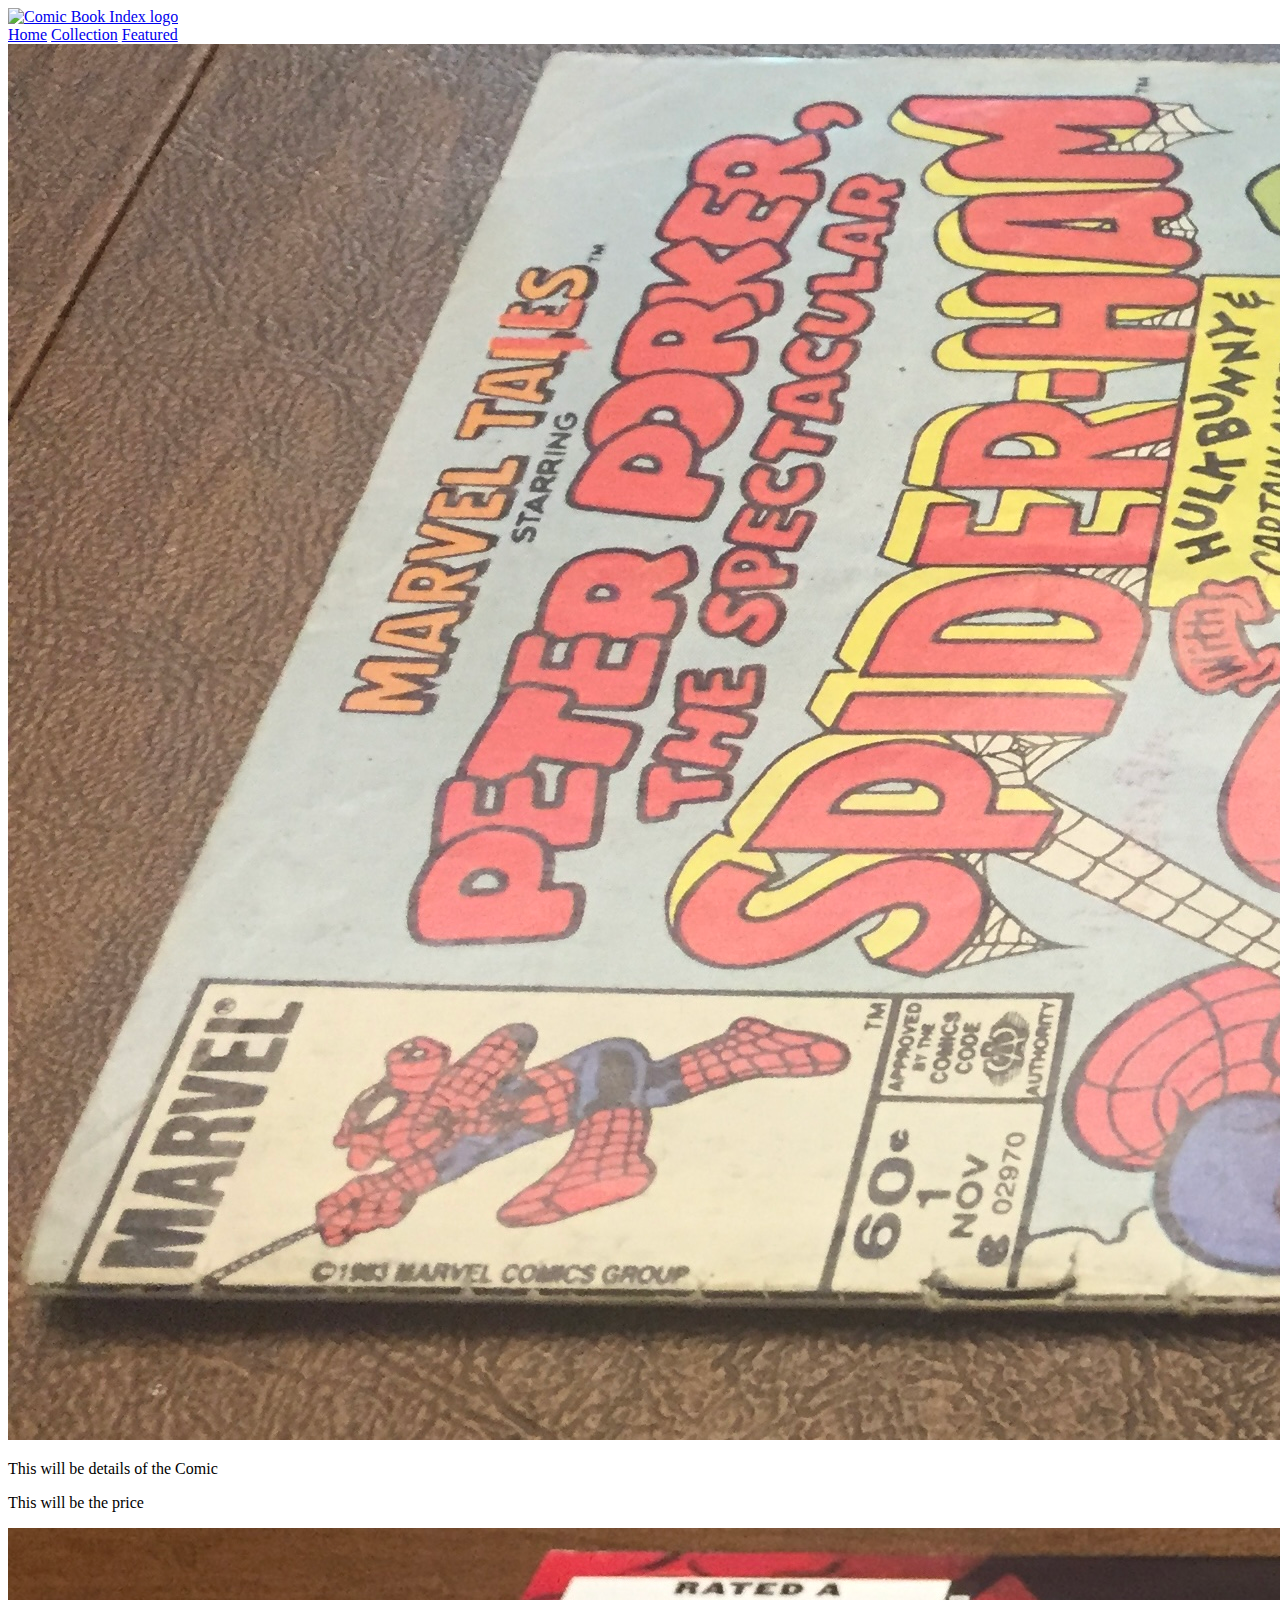
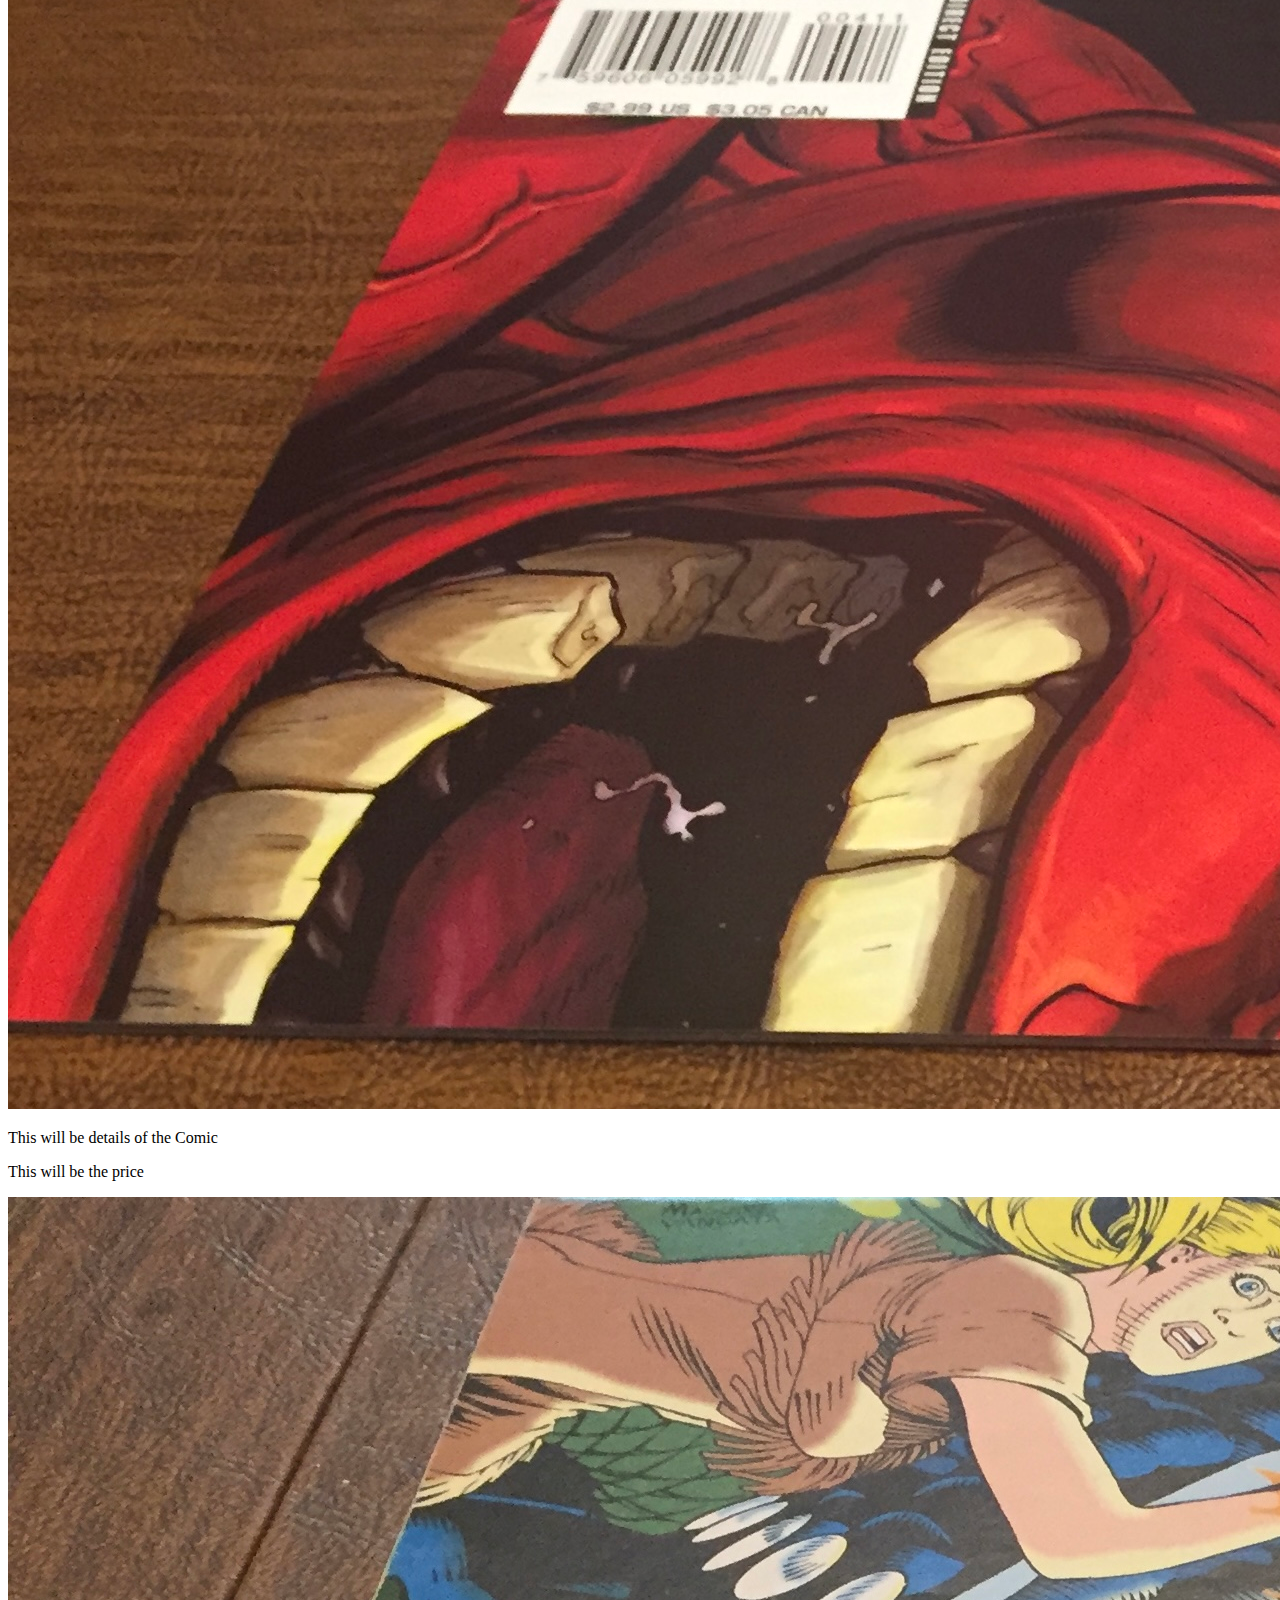
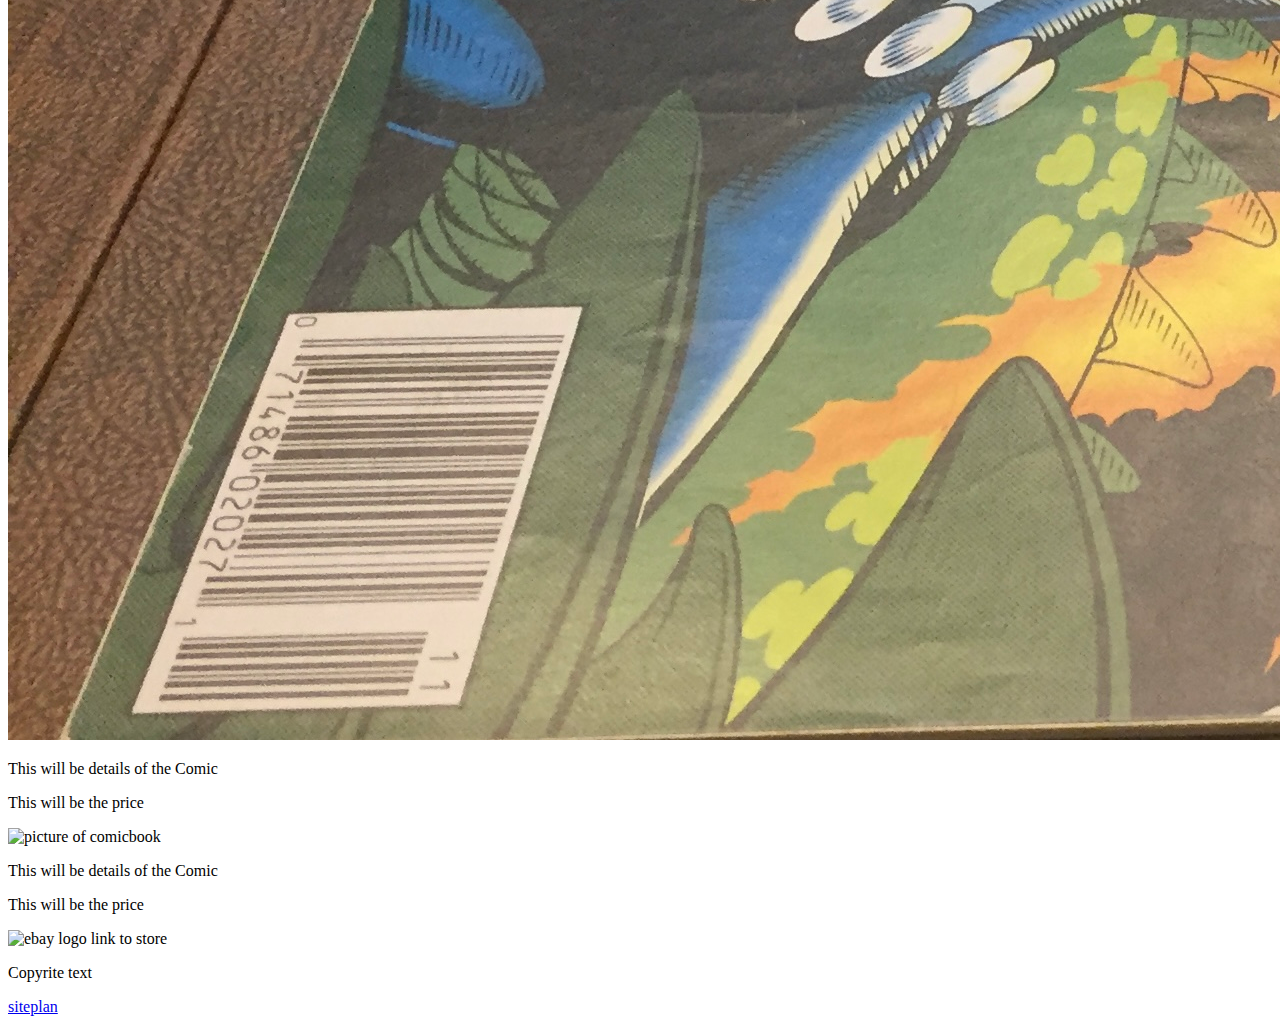
==== collection.html @ 135a3f0e "added images to colection" ====
<!DOCTYPE html>
<html lang="en">
<head>
    <meta charset="UTF-8">
    <meta name="viewport" content="width=device-width, initial-scale=1.0">
    <title>Comic Book Collection</title>
</head>
<body>
    <div class="content">
        <header>
            <a id="logo_link" href="index.html">
                <img class="logo" src="images/Comic Index-logos.jpeg" alt="Comic Book Index logo">
            </a>
            <nav>
                <a href="index.html">Home</a>
                <a href="collection.html">Collection</a>
                <a href="featured.html">Featured</a>
            </nav>
        </header>
        <main>
            <div class="collection">
                <div class="comic 1">
                    <img src="images/spiderham.jpg" alt="picture of comicbook">
                    <p>This will be details of the Comic</p>
                    <p>This will be the price</p>
                </div>
                <div class="comic 2">
                    <img src="images/redhulk.jpg" alt="picture of comicbook">
                    <p>This will be details of the Comic</p>
                    <p>This will be the price</p>
                </div>
                <div class="comic 3">
                    <img src="images/ghostrider.jpg" alt="picture of comicbook">
                    <p>This will be details of the Comic</p>
                    <p>This will be the price</p>
                </div>
                <div class="comic 4">
                    <img src="images/gmancomic.jpg" alt="picture of comicbook">
                    <p>This will be details of the Comic</p>
                    <p>This will be the price</p>
                </div>
            </div>
        </main>
        <footer>
            <div class="footer-img">
                <!--This will be shrunken down to be a logo in the footer-->
                <img src="images/ebaylogo.png" alt="ebay logo link to store">
            </div>
            <div class="text">
                <p>
                    Copyrite text
                </p>
                <p>
                    <a href="siteplan.html">siteplan</a>
                </p>
            </div>
        </footer>
    </div>
</body>
</html>
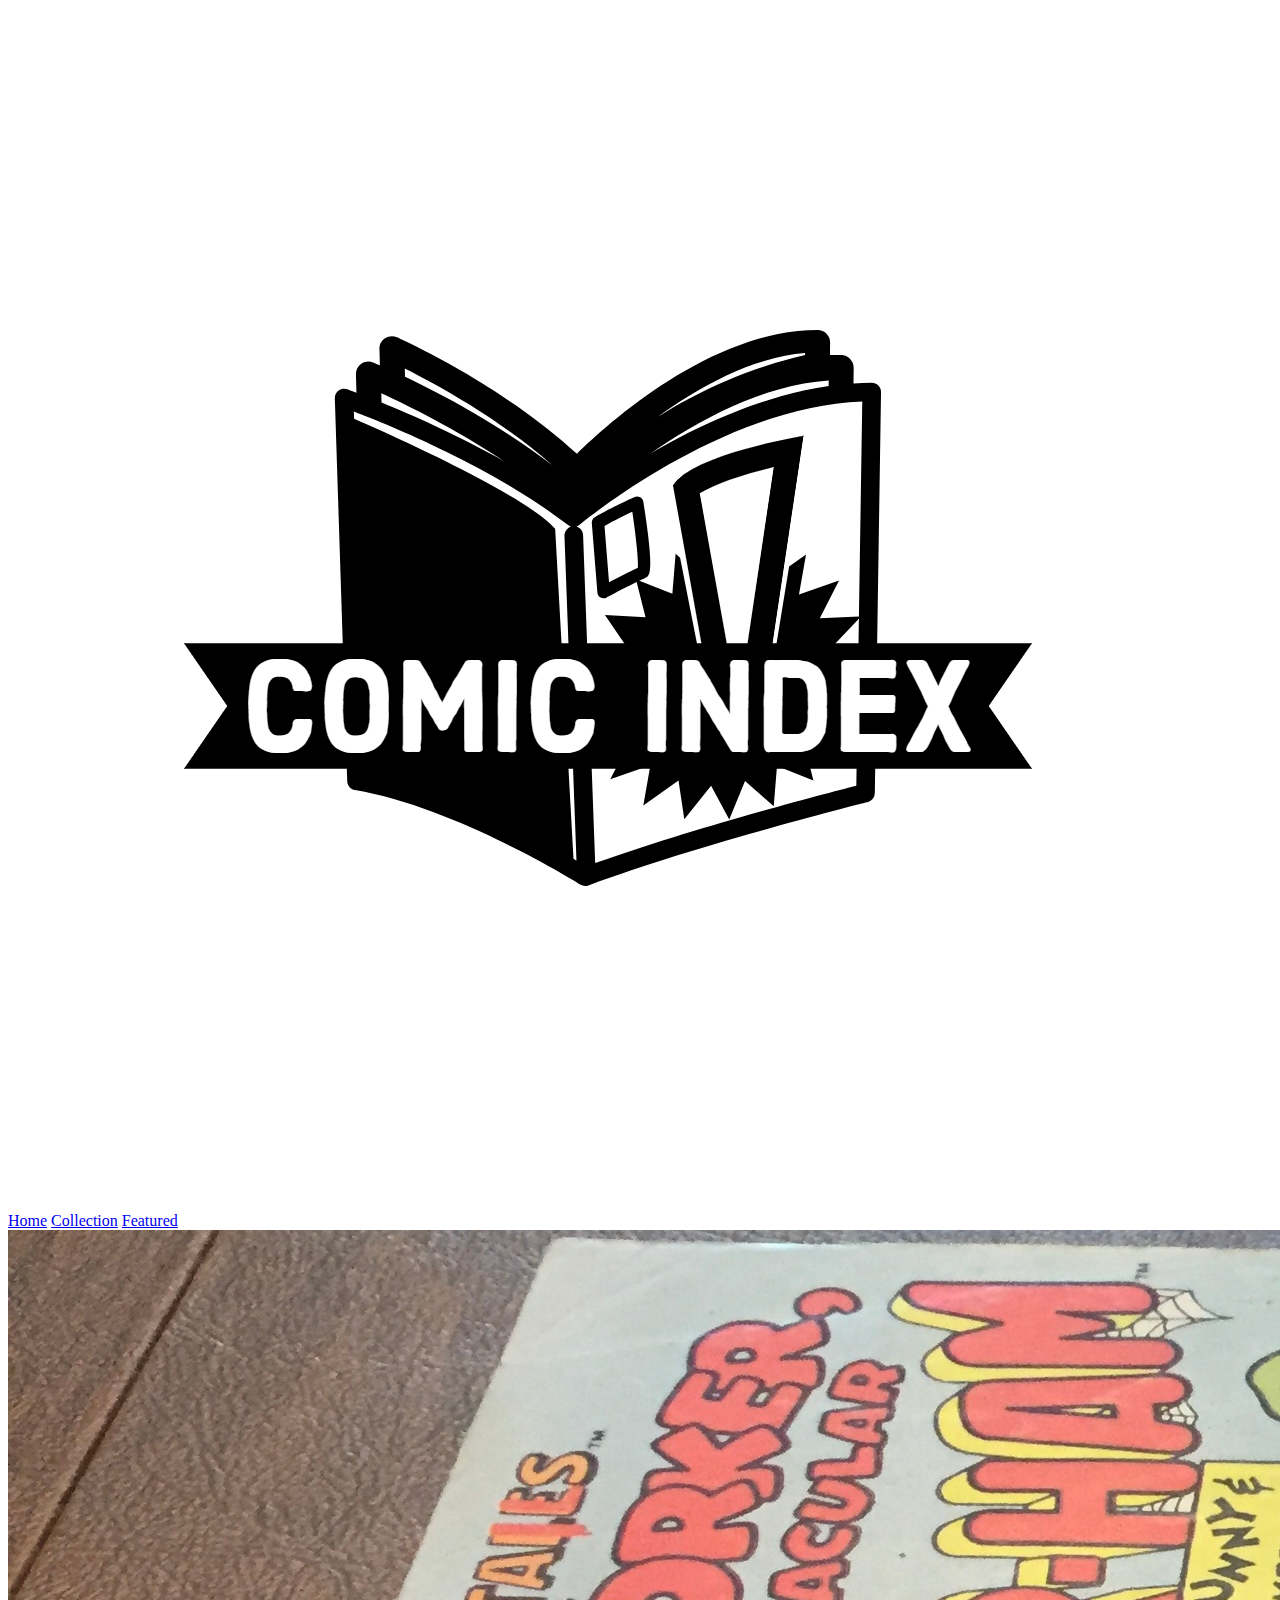
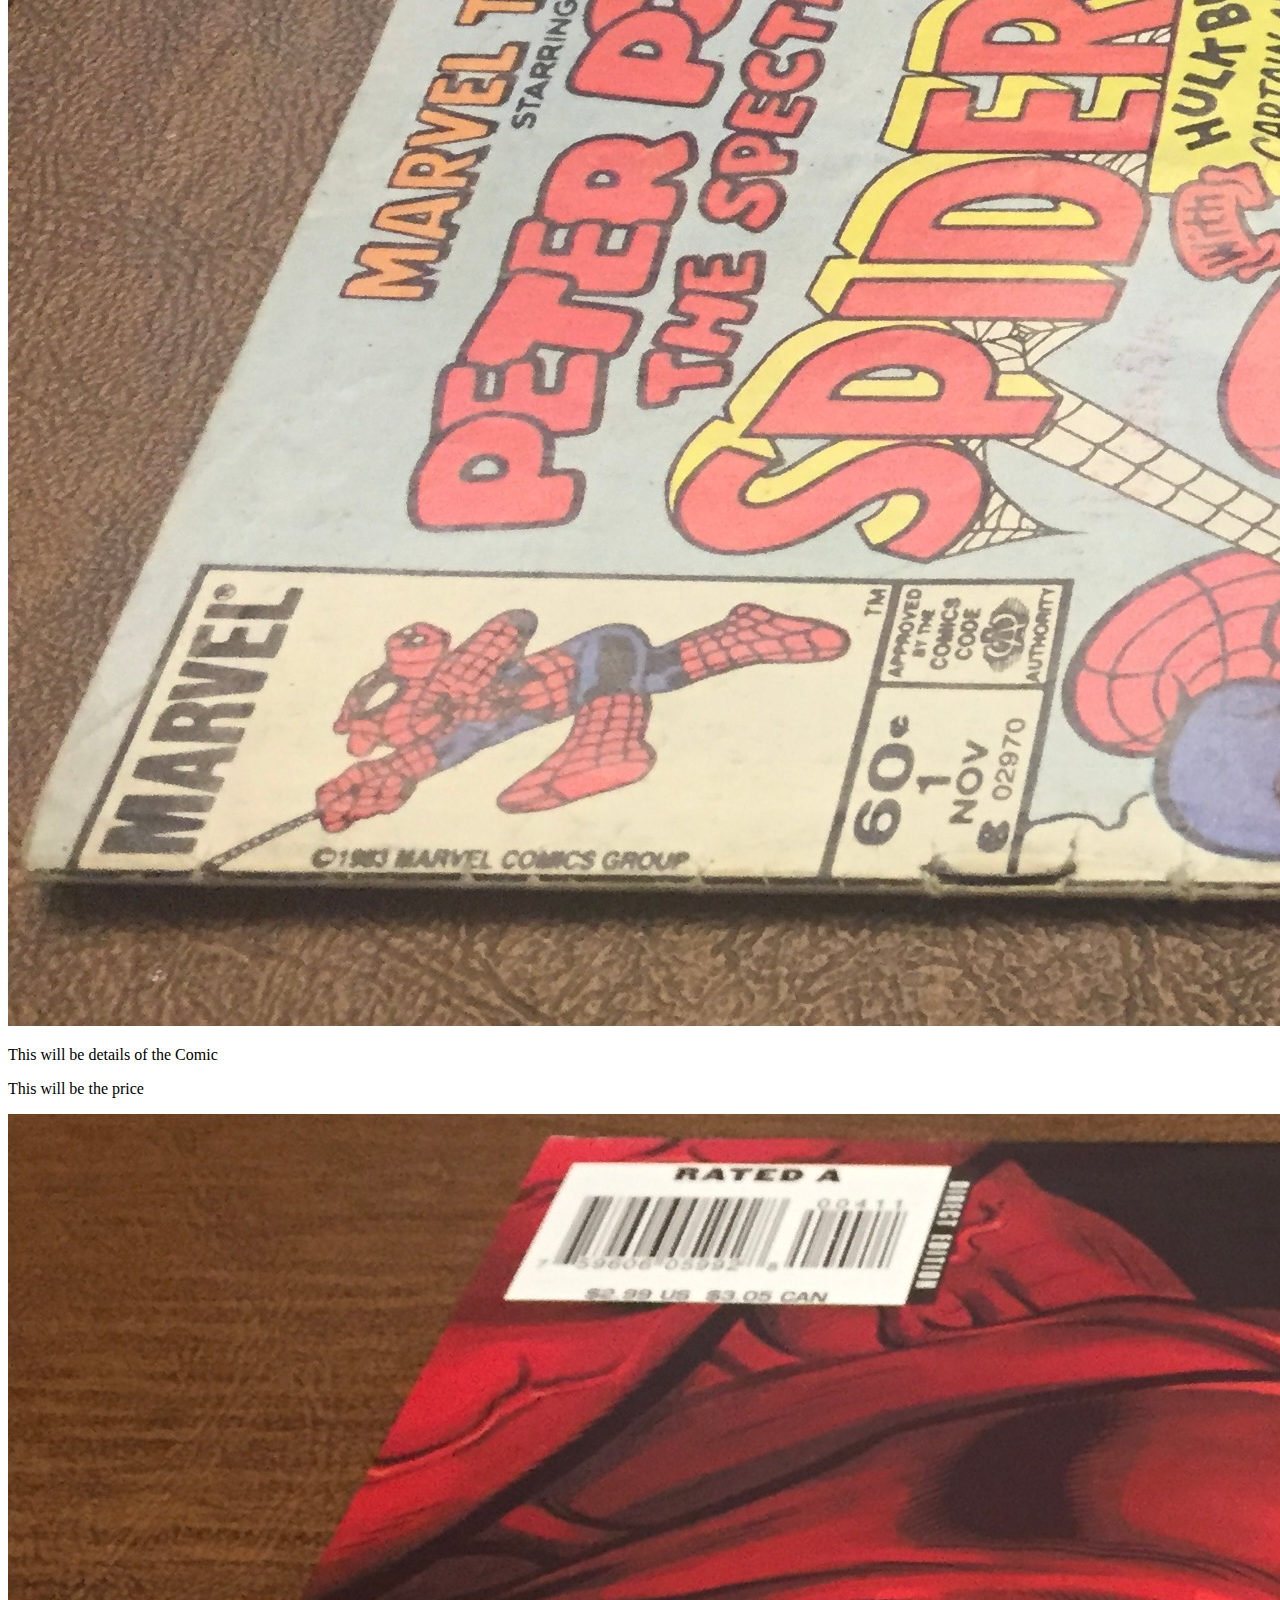
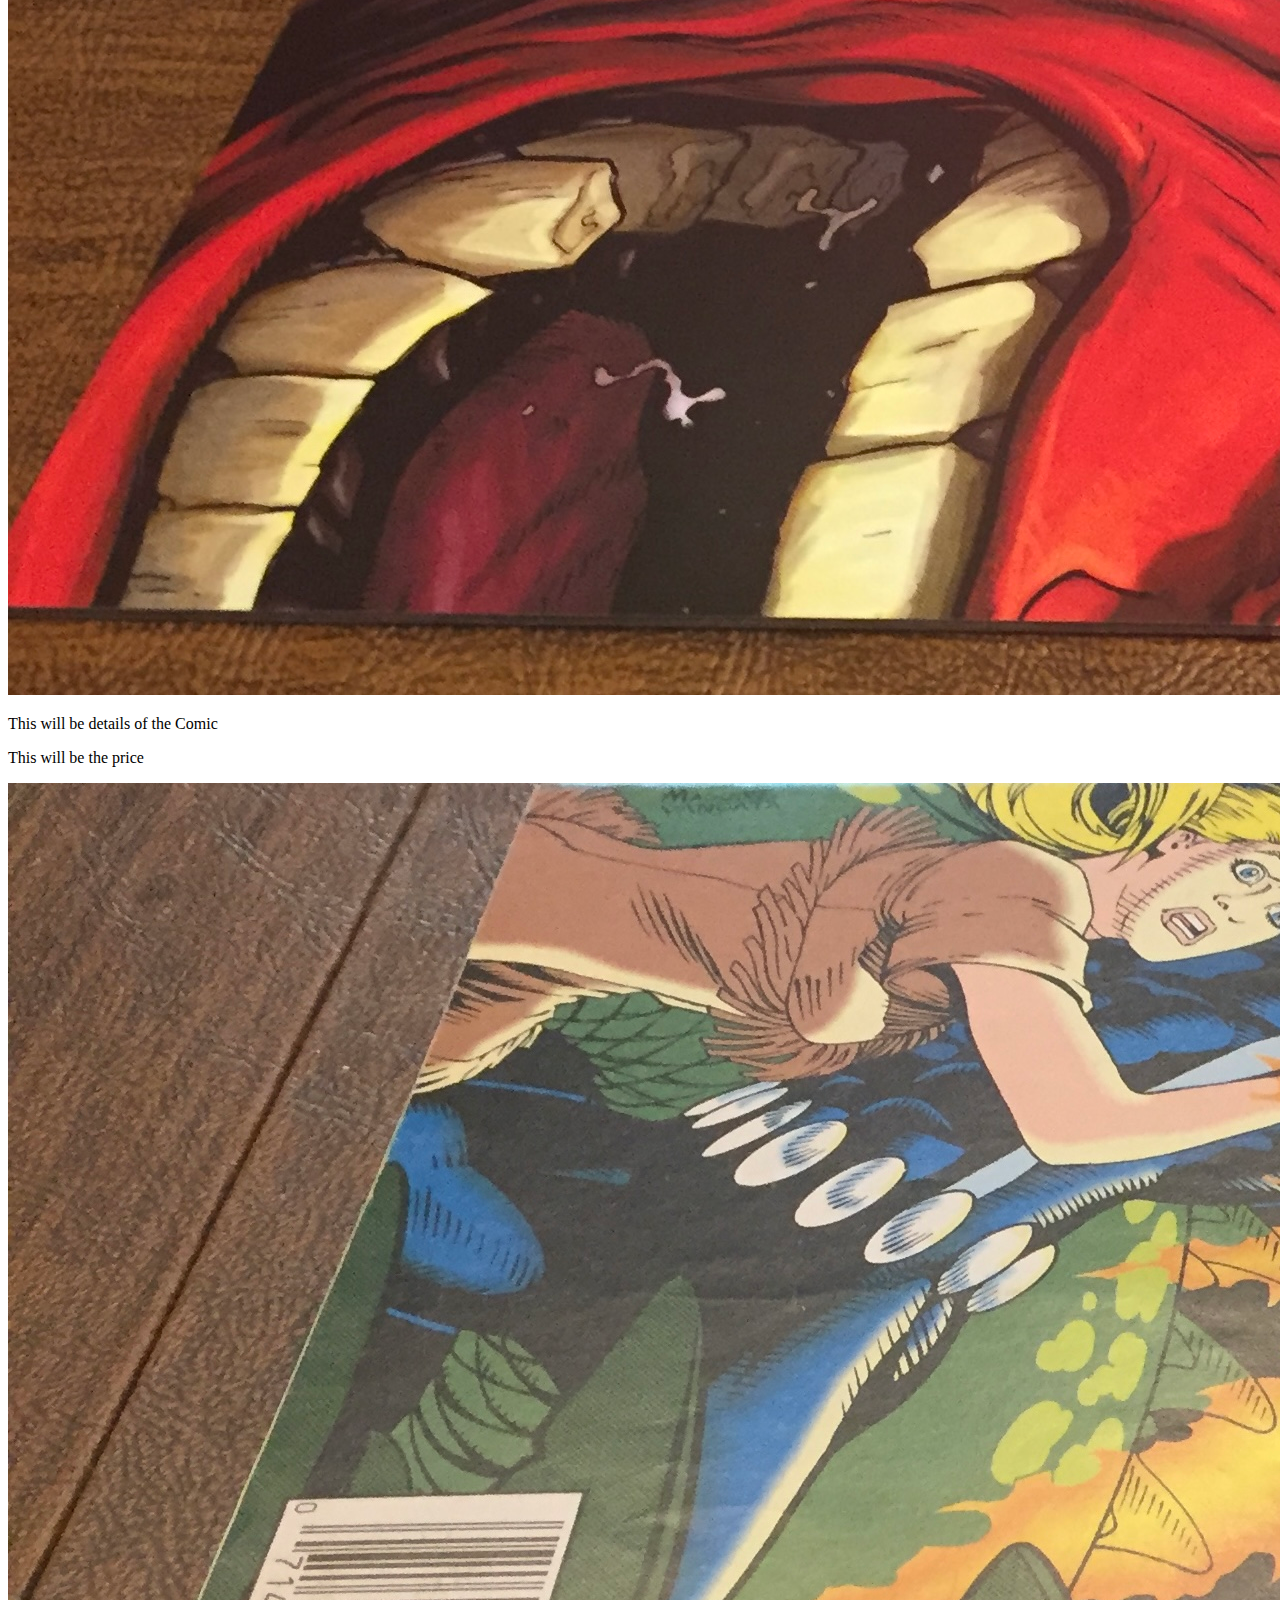
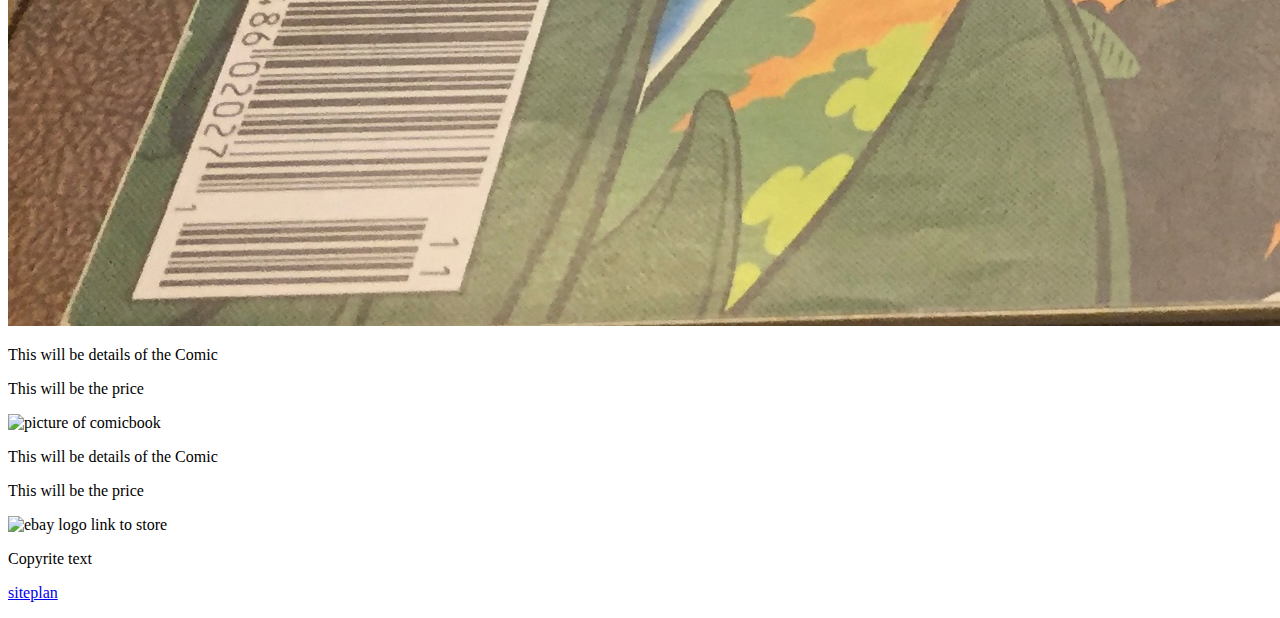
==== commit 25939c90: "renamed images" ====
--- a/collection.html
+++ b/collection.html
@@ -9,7 +9,7 @@
     <div class="content">
         <header>
             <a id="logo_link" href="index.html">
-                <img class="logo" src="images/Comic Index-logos.jpeg" alt="Comic Book Index logo">
+                <img class="logo" src="images/ComicIndex-logos_black.png" alt="Comic Book Index logo">
             </a>
             <nav>
                 <a href="index.html">Home</a>
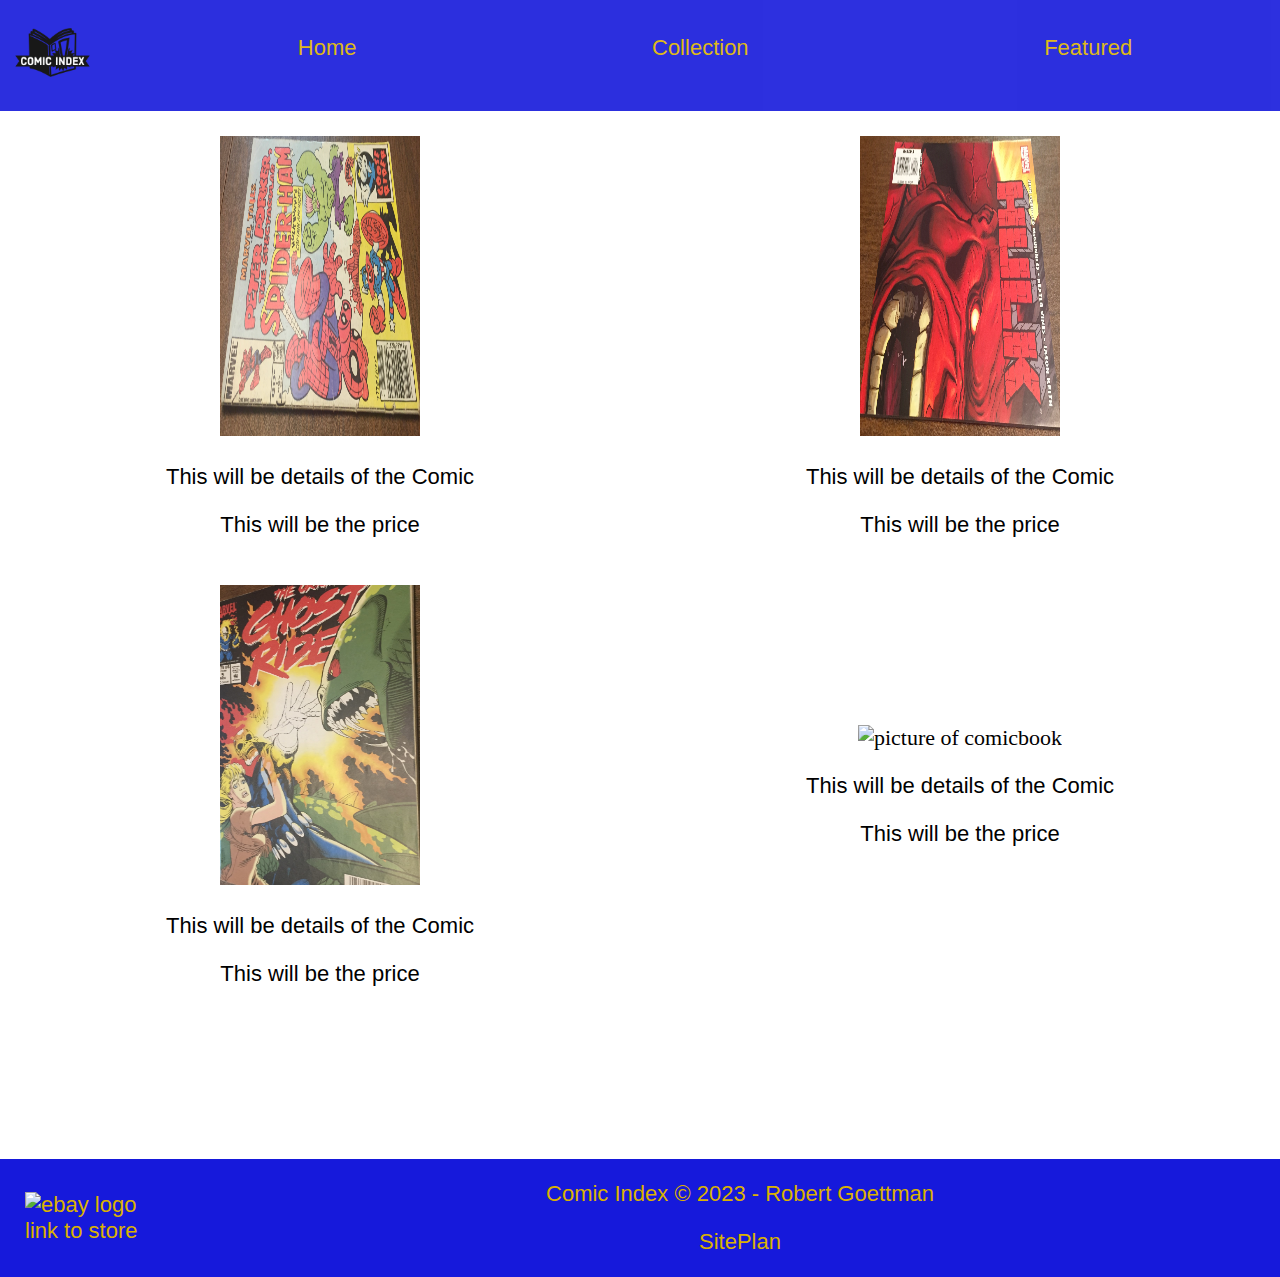
==== commit e49a4b88: "finished home page" ====
--- a/collection.html
+++ b/collection.html
@@ -4,6 +4,7 @@
     <meta charset="UTF-8">
     <meta name="viewport" content="width=device-width, initial-scale=1.0">
     <title>Comic Book Collection</title>
+    <link rel="stylesheet" href="styles/styles.css">
 </head>
 <body>
     <div class="content">
@@ -19,22 +20,22 @@
         </header>
         <main>
             <div class="collection">
-                <div class="comic 1">
+                <div class="comic">
                     <img src="images/spiderham.jpg" alt="picture of comicbook">
                     <p>This will be details of the Comic</p>
                     <p>This will be the price</p>
                 </div>
-                <div class="comic 2">
+                <div class="comic">
                     <img src="images/redhulk.jpg" alt="picture of comicbook">
                     <p>This will be details of the Comic</p>
                     <p>This will be the price</p>
                 </div>
-                <div class="comic 3">
+                <div class="comic">
                     <img src="images/ghostrider.jpg" alt="picture of comicbook">
                     <p>This will be details of the Comic</p>
                     <p>This will be the price</p>
                 </div>
-                <div class="comic 4">
+                <div class="comic">
                     <img src="images/gmancomic.jpg" alt="picture of comicbook">
                     <p>This will be details of the Comic</p>
                     <p>This will be the price</p>
@@ -44,14 +45,14 @@
         <footer>
             <div class="footer-img">
                 <!--This will be shrunken down to be a logo in the footer-->
-                <img src="images/ebaylogo.png" alt="ebay logo link to store">
+                <a href="https://www.ebay.com/sch/i.html?_fss=1&_saslop=1&_sasl=bogoet_69&LH_SpecificSeller=1"><img src="images/ebaylogo.png" alt="ebay logo link to store"></a>
             </div>
             <div class="text">
                 <p>
-                    Copyrite text
+                    Comic Index &copy; 2023 - Robert Goettman
                 </p>
                 <p>
-                    <a href="siteplan.html">siteplan</a>
+                    <a href="siteplan.html">SitePlan</a>
                 </p>
             </div>
         </footer>
--- a/styles/styles.css
+++ b/styles/styles.css
@@ -0,0 +1,164 @@
+@import url('https://fonts.googleapis.com/css?family=IM+Fell+French+Canon+SC|Lato');
+
+@font-face {
+    font-family: Adventure;
+    src: url('fonts/Adventure.otf') format('otf'),
+         url('fonts/Adventure Hollow.otf') format('otf');
+}
+
+@font-face {
+    font-family: 'Blambot Fonts';
+    src: url('fonts\BADABB__.TTF') format('TTF');
+}
+
+@font-face {
+    font-family: 'Anime Ace';
+    src: url('fonts\animeace2bb_ot\animeace2_bld.otf') format('otf');
+}
+
+.content{
+    margin: 0 auto;
+    max-width: 1600px;
+    
+}
+
+body{
+    font-size: 22px;
+    margin: 0;
+    padding: 0;
+}
+
+h1, h2, h3{
+    font-family: 'Adventure', 'Anime Ace', Ariel;
+}
+
+p, a{
+    font-family: 'Blambot Fonts', 'Anime Ace', sans-serif;;
+}
+
+header img{
+    width: 70%;
+    margin: 0 auto;
+}
+
+header{
+    background-color: #1619db;
+    display: grid;
+    grid-template-columns: 150px auto;
+    opacity: 0.9;
+    
+}
+
+header nav{
+    display: flex;
+    justify-content: space-around;
+}
+
+nav a{
+    text-align: center;
+    color: #dbb200;
+    text-decoration: none;
+    font-family: "Titillium Web", Helvetica, sans-serif;
+    padding: 35px;
+}
+
+nav a:hover{
+    background-color: #dbb200;
+    color: #db0016;
+}
+
+.hero img{
+    width: 100%;
+    max-height: 400px;
+}
+
+.box{
+    display: grid;
+    border: 1px solid black;
+    margin: 0 auto;
+    width: 99%;
+}
+
+.grid-item img{
+    width: 10%;
+}
+
+.grid-item {
+    border: 1px solid black;
+    padding: 10px;
+}
+
+.grid-item:nth-child(1) {
+    background-color: #5e80db;
+    color: #1619db;
+}
+.grid-item:nth-child(2) {
+    background-color: #5e80db;
+    color: #dbb200;
+    display: grid;
+    grid-template-rows: 1fr 1fr;
+}
+
+.ad{
+    display: grid;
+    grid-template-columns: 100px 1fr;
+}
+
+.ad-img{
+    margin: 10px auto;
+}
+
+.ad img{
+    width: 100px;
+}
+
+.ad-text{
+    margin: 5px auto;
+
+}
+
+footer{
+    display: grid;
+    grid-template-columns: 200px 1fr;
+    margin-top: 150px;
+    background-color: #1619db;
+}
+
+footer img{
+    width: 100px;
+    margin: 25px;
+}
+
+.footer-img{
+    margin: auto;
+}
+
+footer a, footer p{
+    text-decoration: none;
+    color: #dbb200;
+}
+
+footer a:hover{
+    color: #db0016;
+}
+
+.text{
+    text-align: center;
+    margin: auto;
+}
+
+.collection{
+    display: grid;
+    grid-template-columns: 1fr 1fr;
+}
+
+.collection img{
+    width: 200px;
+    height: 300px;
+    margin-top: 25px;
+}
+
+.comic{
+    margin: auto;
+    text-align: center;
+}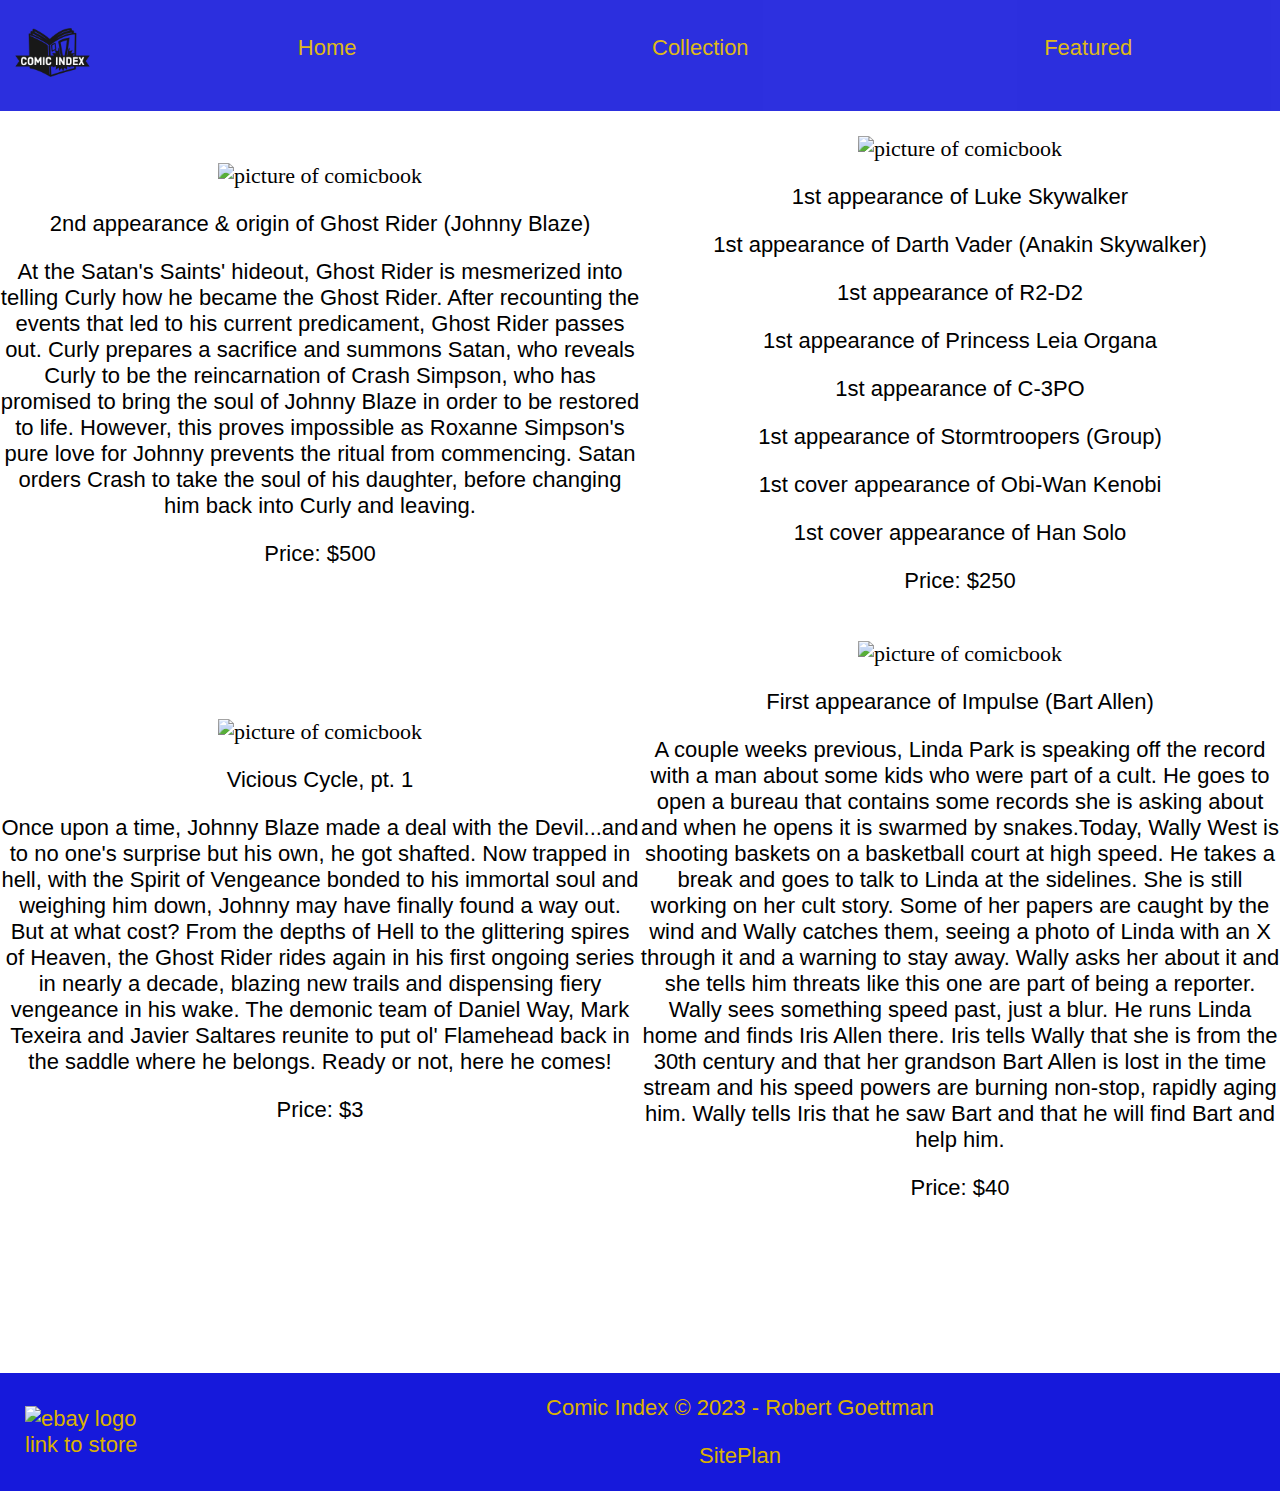
==== commit 8aa66aba: "changed \ to /" ====
--- a/collection.html
+++ b/collection.html
@@ -8,54 +8,69 @@
 </head>
 <body>
     <div class="content">
-        <header>
-            <a id="logo_link" href="index.html">
-                <img class="logo" src="images/ComicIndex-logos_black.png" alt="Comic Book Index logo">
-            </a>
-            <nav>
-                <a href="index.html">Home</a>
-                <a href="collection.html">Collection</a>
-                <a href="featured.html">Featured</a>
-            </nav>
-        </header>
-        <main>
-            <div class="collection">
-                <div class="comic">
-                    <img src="images/spiderham.jpg" alt="picture of comicbook">
-                    <p>This will be details of the Comic</p>
-                    <p>This will be the price</p>
+        <div class="collction-content">
+            <header>
+                <a id="logo_link" href="index.html">
+                    <img class="logo" src="images/ComicIndex-logos_black.png" alt="Comic Book Index logo">
+                </a>
+                <nav>
+                    <a href="index.html">Home</a>
+                    <a href="collection.html">Collection</a>
+                    <a href="featured.html">Featured</a>
+                </nav>
+            </header>
+            <main>
+                <div class="collection">
+                    <div class="comic">
+                        <img src="images/marvelspotlight6.jpg" alt="picture of comicbook">
+                        <p>2nd appearance & origin of Ghost Rider (Johnny Blaze)</p>
+                        <p>At the Satan's Saints' hideout, Ghost Rider is mesmerized into telling Curly how he became the Ghost Rider. After recounting the events that led to his current predicament, Ghost Rider passes out. Curly prepares a sacrifice and summons Satan, who reveals Curly to be the reincarnation of Crash Simpson, who has promised to bring the soul of Johnny Blaze in order to be restored to life. However, this proves impossible as Roxanne Simpson's pure love for Johnny prevents the ritual from commencing. Satan orders Crash to take the soul of his daughter, before changing him back into Curly and leaving.</p>
+                        <p>Price: $500</p>
+                    </div>
+                    <div class="comic">
+                        <img src="images/starwars1.jpg" alt="picture of comicbook">
+                        <p>1st appearance of Luke Skywalker</p>
+                        <p>1st appearance of Darth Vader (Anakin Skywalker)</p>
+                        <p>1st appearance of R2-D2</p>
+                        <p>1st appearance of Princess Leia Organa</p>
+                        <p>1st appearance of C-3PO</p>
+                        <p>1st appearance of Stormtroopers (Group)</p>
+                        <p>1st cover appearance of Obi-Wan Kenobi</p>
+                        <p>1st cover appearance of Han Solo</p>
+                        <p>Price: $250</p>
+                    </div>
+                    <div class="comic">
+                        <img src="images/ghostrider1.jpg" alt="picture of comicbook">
+                        <p>Vicious Cycle, pt. 1</p>
+                        <p>Once upon a time, Johnny Blaze made a deal with the Devil...and to no one's surprise but his own, he got shafted. Now trapped in hell, with the Spirit of Vengeance bonded to his immortal soul and weighing him down, Johnny may have finally found a way out. But at what cost? From the depths of Hell to the glittering spires of Heaven, the Ghost Rider rides again in his first ongoing series in nearly a decade, blazing new trails and dispensing fiery vengeance in his wake. The demonic team of Daniel Way, Mark Texeira and Javier Saltares reunite to put ol' Flamehead back in the saddle where he belongs. Ready or not, here he comes! </p>
+                        <p>Price: $3</p>
+                    </div>
+                    <div class="comic">
+                        <img src="images/flash92.jpg" alt="picture of comicbook">
+                        <p>First appearance of Impulse (Bart Allen)</p>
+                        <p>
+                            A couple weeks previous, Linda Park is speaking off the record with a man about some kids who were part of a cult. He goes to open a bureau that contains some records she is asking about and when he opens it is swarmed by snakes.Today, Wally West is shooting baskets on a basketball court at high speed. He takes a break and goes to talk to Linda at the sidelines. She is still working on her cult story. Some of her papers are caught by the wind and Wally catches them, seeing a photo of Linda with an X through it and a warning to stay away. Wally asks her about it and she tells him threats like this one are part of being a reporter.
+                            Wally sees something speed past, just a blur. He runs Linda home and finds Iris Allen there. Iris tells Wally that she is from the 30th century and that her grandson Bart Allen is lost in the time stream and his speed powers are burning non-stop, rapidly aging him. Wally tells Iris that he saw Bart and that he will find Bart and help him.
+                        </p>
+                        <p>Price: $40</p>
+                    </div>
                 </div>
-                <div class="comic">
-                    <img src="images/redhulk.jpg" alt="picture of comicbook">
-                    <p>This will be details of the Comic</p>
-                    <p>This will be the price</p>
+            </main>
+            <footer>
+                <div class="footer-img">
+                    <!--This will be shrunken down to be a logo in the footer-->
+                    <a href="https://www.ebay.com/sch/i.html?_fss=1&_saslop=1&_sasl=bogoet_69&LH_SpecificSeller=1"><img src="images/ebaylogo.png" alt="ebay logo link to store"></a>
                 </div>
-                <div class="comic">
-                    <img src="images/ghostrider.jpg" alt="picture of comicbook">
-                    <p>This will be details of the Comic</p>
-                    <p>This will be the price</p>
+                <div class="text">
+                    <p>
+                        Comic Index &copy; 2023 - Robert Goettman
+                    </p>
+                    <p>
+                        <a href="siteplan.html">SitePlan</a>
+                    </p>
                 </div>
-                <div class="comic">
-                    <img src="images/gmancomic.jpg" alt="picture of comicbook">
-                    <p>This will be details of the Comic</p>
-                    <p>This will be the price</p>
-                </div>
-            </div>
-        </main>
-        <footer>
-            <div class="footer-img">
-                <!--This will be shrunken down to be a logo in the footer-->
-                <a href="https://www.ebay.com/sch/i.html?_fss=1&_saslop=1&_sasl=bogoet_69&LH_SpecificSeller=1"><img src="images/ebaylogo.png" alt="ebay logo link to store"></a>
-            </div>
-            <div class="text">
-                <p>
-                    Comic Index &copy; 2023 - Robert Goettman
-                </p>
-                <p>
-                    <a href="siteplan.html">SitePlan</a>
-                </p>
-            </div>
-        </footer>
+            </footer>
+        </div>
     </div>
 </body>
 </html>